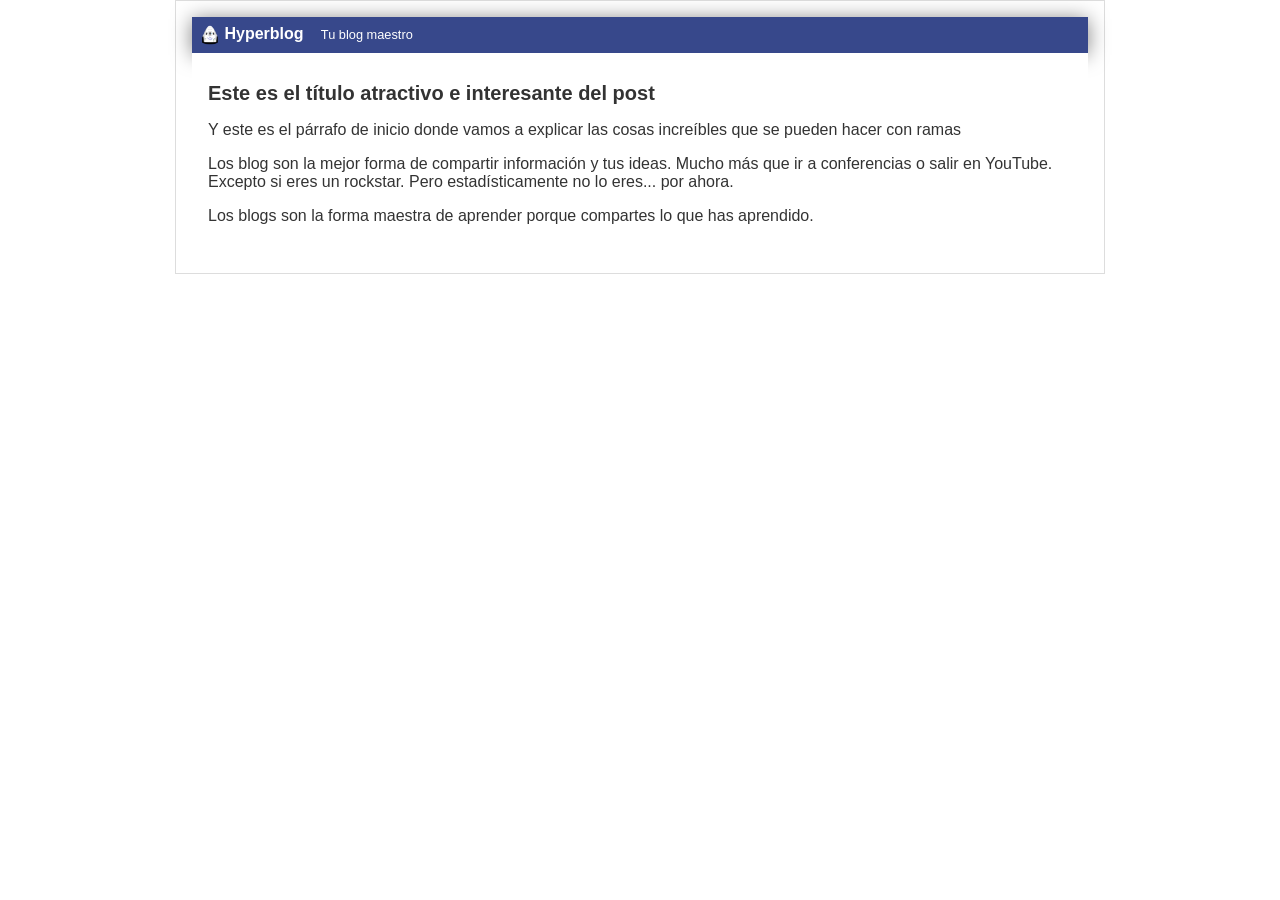
==== blogpost.html @ 6f6908ce "Color de fondo, logo nuevo y mejor color de header" ====
<!DOCTYPE html>
<html lang="es">
<head>
    <meta charset="UTF-8">
    <meta name="viewport" content="width=device-width, initial-scale=1.0">
    <meta http-equiv="X-UA-Compatible" content="ie=edge">    
    <title>Bienvenidos a Hyperblog 2.0</title>
    <link rel="stylesheet" href="css/estilos.css">
</head>
<body>
    <div id="container">
        <div id="cabecera">
            <img id="logo" src="imagenes/dragon.png" />
            Hyperblog 
            <span id="tagline">Tu blog maestro</span>
        </div>
        <div id="post">
            <h1>Este es el título atractivo e interesante del post</h1>
            <p>Y este es el párrafo de 
            inicio donde vamos a explicar 
            las cosas increíbles que se 
            pueden hacer con ramas</p>
            <p>
                Los blog son la mejor forma de compartir información y tus ideas.
                Mucho más que ir a conferencias o salir en YouTube. Excepto si eres un rockstar. 
                Pero estadísticamente no lo eres... por ahora.
            </p>
            <p>
                Los blogs son la forma maestra de aprender porque compartes lo que has aprendido.
            </p>
        </div>
    </div>
    
</body>
</html>
---- css/estilos.css ----
body
{
    color: #333;
    text-align: left;
    font-family: "Arial";
    font-size: 16px;
    margin: 0;
    padding: 0;
}

#cabecera
{
    background: #37488b;
    box-shadow: 0px 2px 20px 0px rgba(0,0,0,0.5);
    color: white;
    font-weight: bold;
    margin: 0;
    padding: 0.5em;
}

#cabecera #logo
{
    width: 20px;
    vertical-align: middle;
}

#cabecera #tagline
{
    padding: 0 0 0 1em;
    font-weight: normal;
    font-size: 0.8em;

}

#container
{
    width: 70%;
    padding: 1em;
    text-align: left;
    border: 1px solid #DDD;
    margin: 0 auto;
}

#container h1
{
    font-size: 20px;
}

#post
{
    background: white;
    padding: 1em;
}
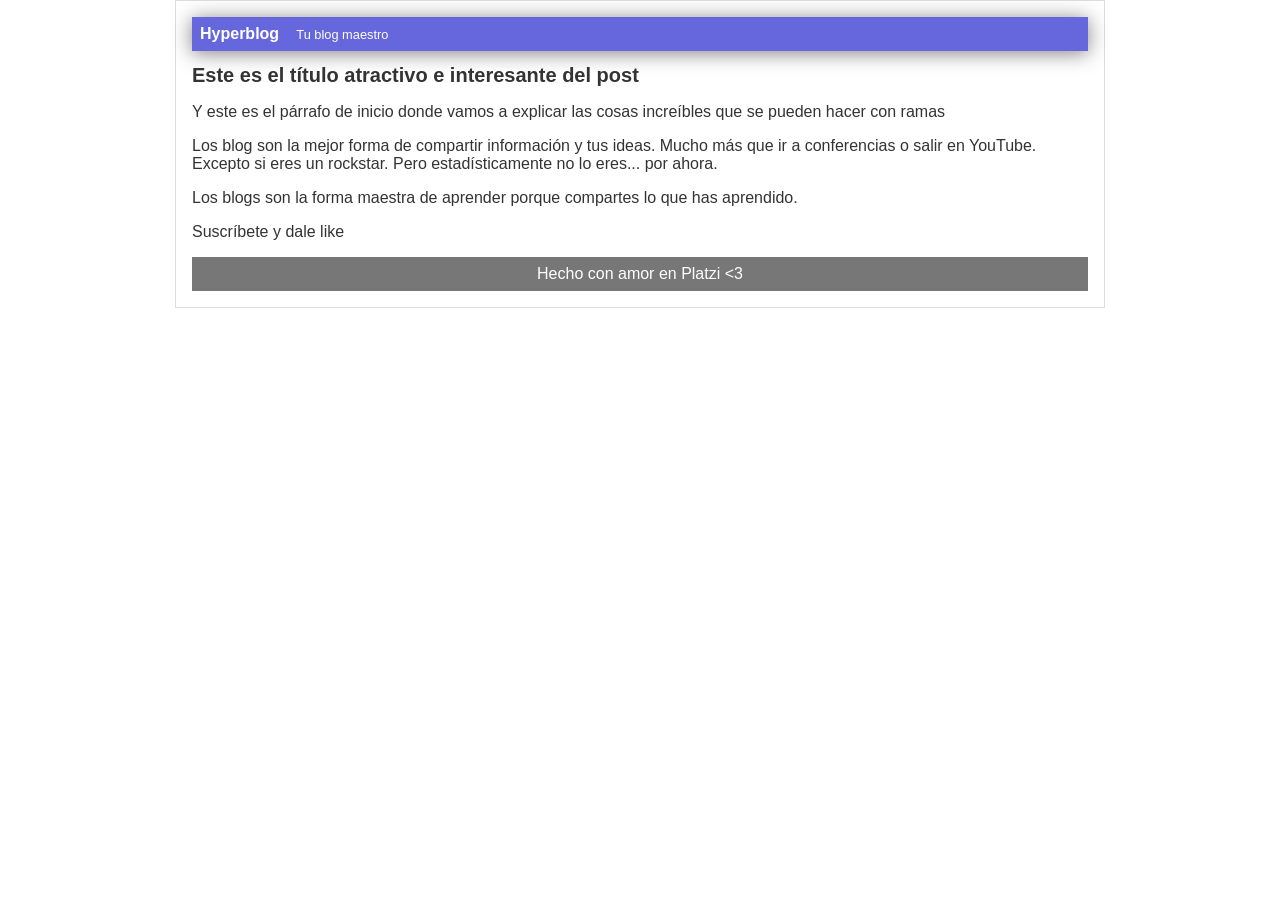
==== commit c29fa3b3: "Footer terminado" ====
--- a/blogpost.html
+++ b/blogpost.html
@@ -10,7 +10,6 @@
 <body>
     <div id="container">
         <div id="cabecera">
-            <img id="logo" src="imagenes/dragon.png" />
             Hyperblog 
             <span id="tagline">Tu blog maestro</span>
         </div>
@@ -28,6 +27,12 @@
             <p>
                 Los blogs son la forma maestra de aprender porque compartes lo que has aprendido.
             </p>
+            <p>
+                Suscríbete y dale like
+            </p>
+        </div>
+        <div id="footer">
+            Hecho con amor en Platzi &lt;3
         </div>
     </div>
     
--- a/css/estilos.css
+++ b/css/estilos.css
@@ -10,18 +10,12 @@
 
 #cabecera
 {
-    background: #37488b;
+    background: #66D;
     box-shadow: 0px 2px 20px 0px rgba(0,0,0,0.5);
     color: white;
     font-weight: bold;
     margin: 0;
     padding: 0.5em;
-}
-
-#cabecera #logo
-{
-    width: 20px;
-    vertical-align: middle;
 }
 
 #cabecera #tagline
@@ -46,8 +40,10 @@
     font-size: 20px;
 }
 
-#post
+#footer
 {
-    background: white;
-    padding: 1em;
+    background: #777;
+    color: white;
+    text-align: center;
+    padding: 0.5em;
 }
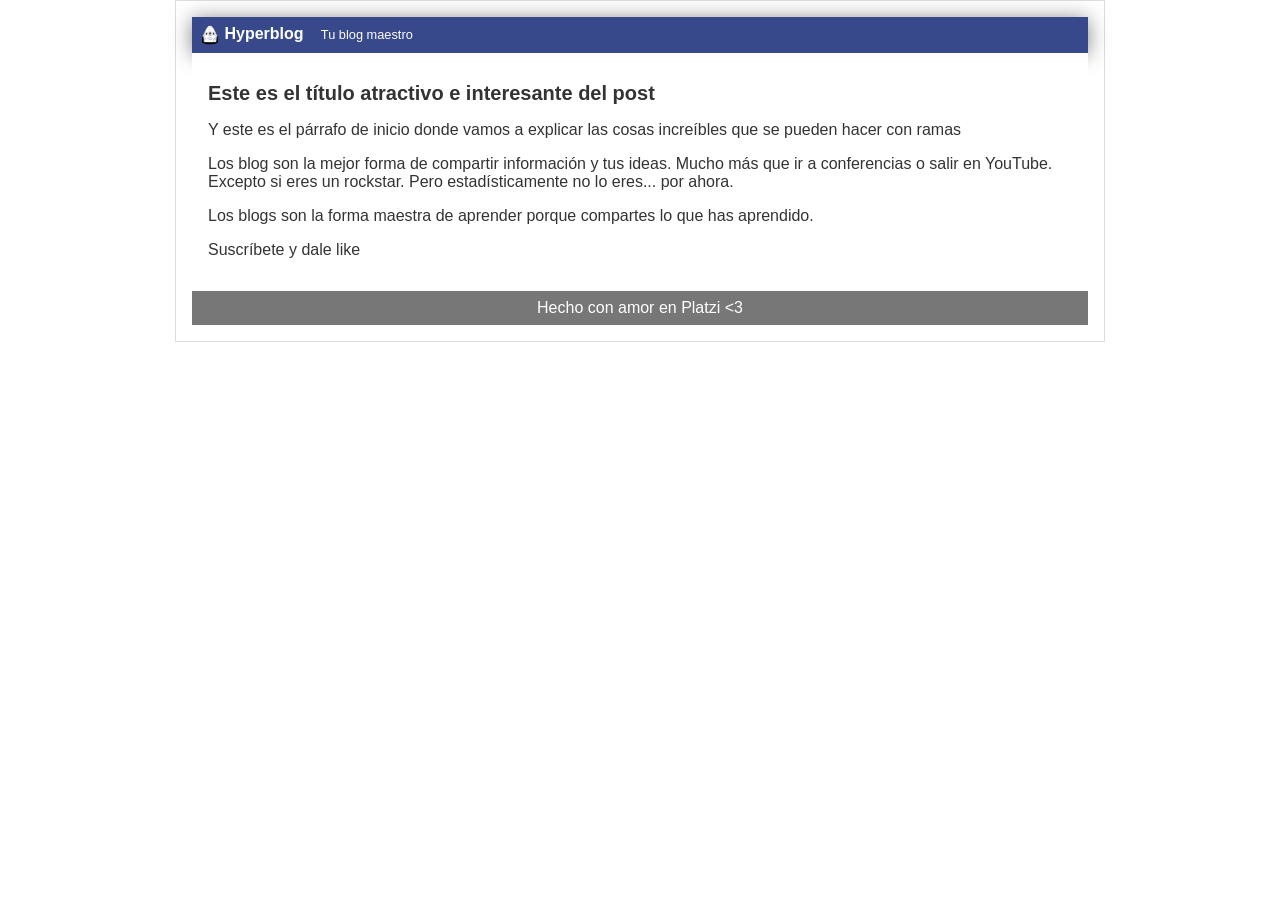
==== commit a86bdd6d: "Se resuelven conflictos en CSS del footer" ====
--- a/blogpost.html
+++ b/blogpost.html
@@ -10,6 +10,7 @@
 <body>
     <div id="container">
         <div id="cabecera">
+            <img id="logo" src="imagenes/dragon.png" />
             Hyperblog 
             <span id="tagline">Tu blog maestro</span>
         </div>
--- a/css/estilos.css
+++ b/css/estilos.css
@@ -10,12 +10,18 @@
 
 #cabecera
 {
-    background: #66D;
+    background: #37488b;
     box-shadow: 0px 2px 20px 0px rgba(0,0,0,0.5);
     color: white;
     font-weight: bold;
     margin: 0;
     padding: 0.5em;
+}
+
+#cabecera #logo
+{
+    width: 20px;
+    vertical-align: middle;
 }
 
 #cabecera #tagline
@@ -40,6 +46,12 @@
     font-size: 20px;
 }
 
+#post
+{
+    background: white;
+    padding: 1em;
+}
+
 #footer
 {
     background: #777;
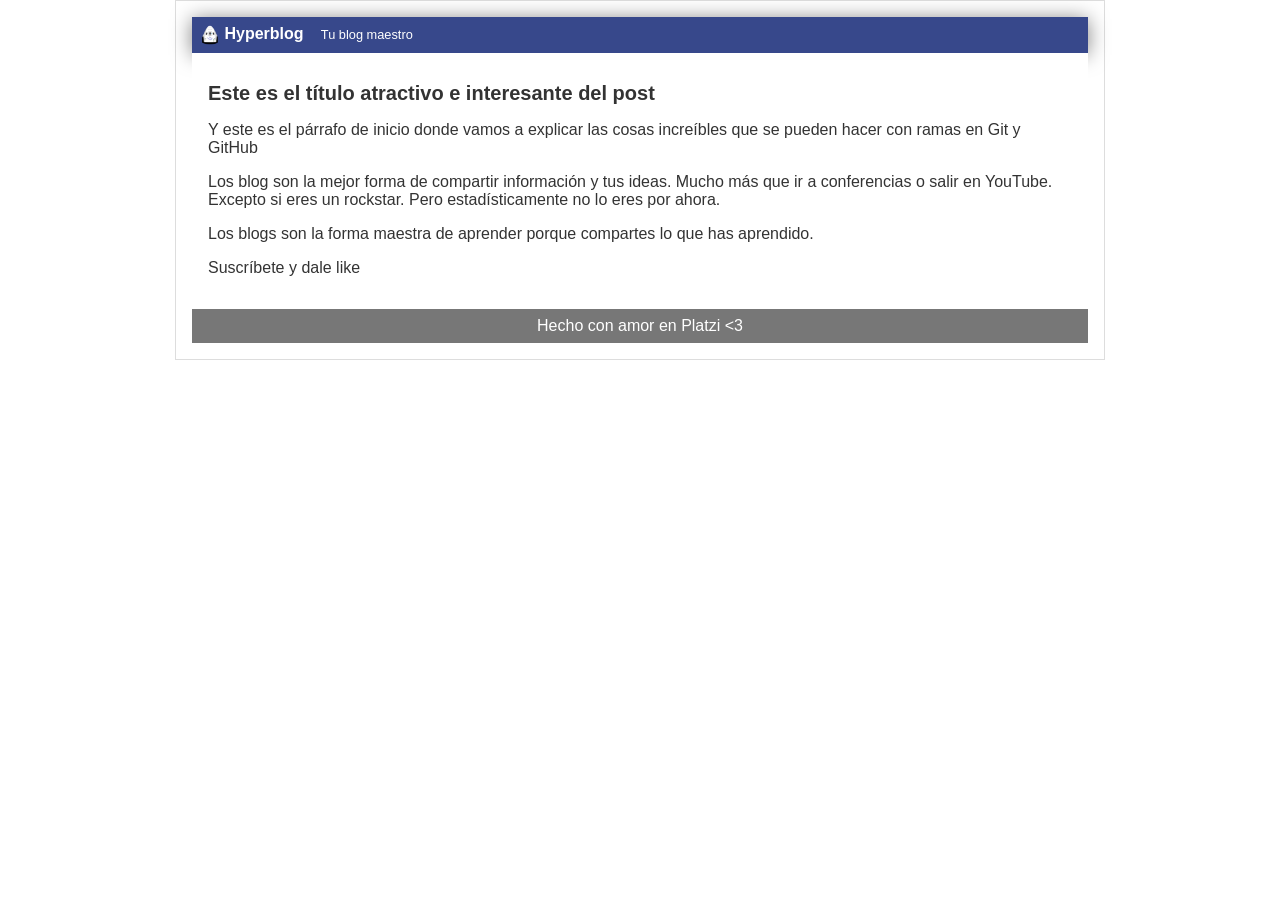
==== commit ef64ec81: "Se corrigen typos e Blogpost" ====
--- a/blogpost.html
+++ b/blogpost.html
@@ -19,11 +19,11 @@
             <p>Y este es el párrafo de 
             inicio donde vamos a explicar 
             las cosas increíbles que se 
-            pueden hacer con ramas</p>
+            pueden hacer con ramas en Git y GitHub</p>
             <p>
                 Los blog son la mejor forma de compartir información y tus ideas.
                 Mucho más que ir a conferencias o salir en YouTube. Excepto si eres un rockstar. 
-                Pero estadísticamente no lo eres... por ahora.
+                Pero estadísticamente no lo eres por ahora.
             </p>
             <p>
                 Los blogs son la forma maestra de aprender porque compartes lo que has aprendido.
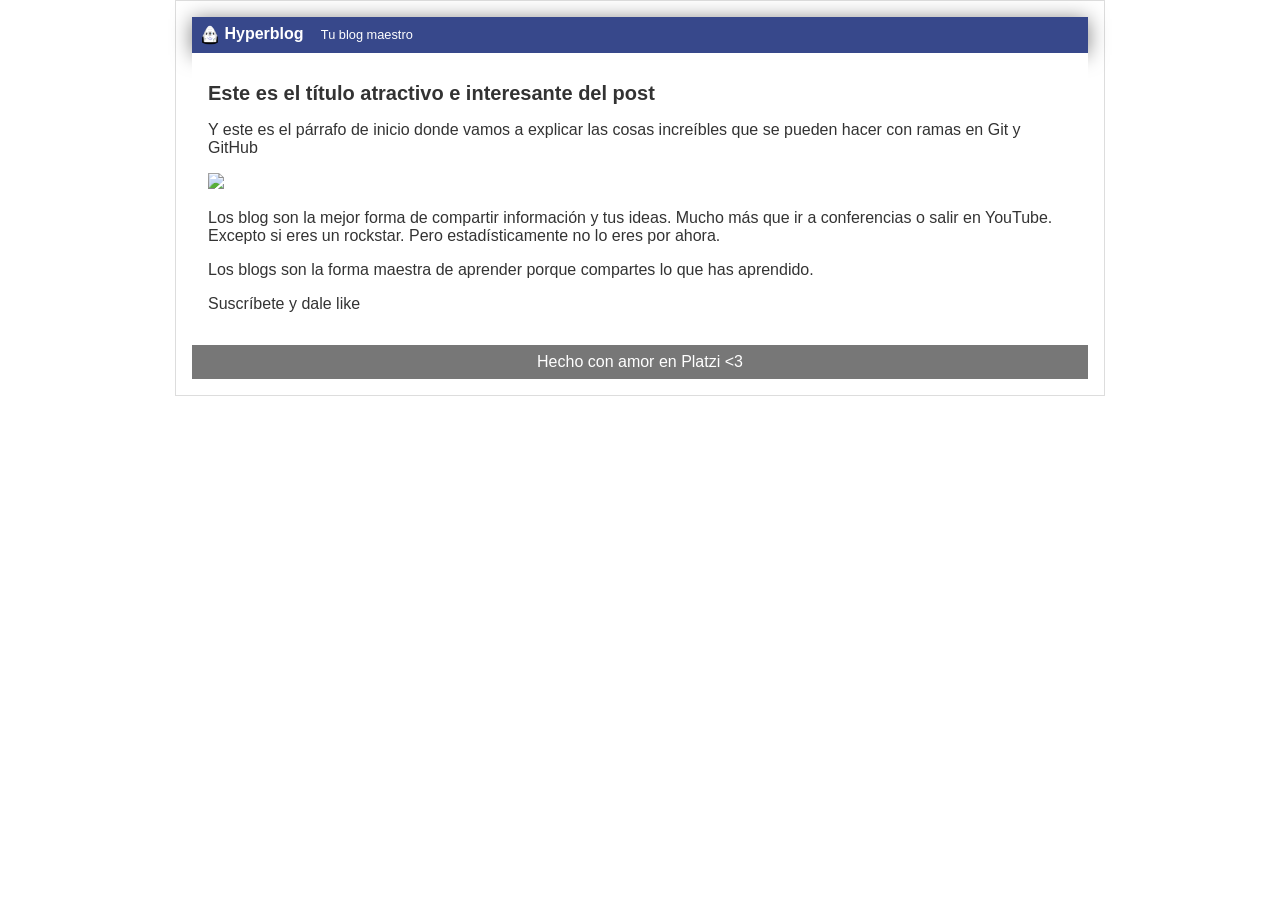
==== commit b16282a6: "Agregue una imagen al blog" ====
--- a/blogpost.html
+++ b/blogpost.html
@@ -15,21 +15,22 @@
             <span id="tagline">Tu blog maestro</span>
         </div>
         <div id="post">
-            <h1>Este es el título atractivo e interesante del post</h1>
-            <p>Y este es el párrafo de 
+            <h1>Este es el t&iacute;tulo atractivo e interesante del post</h1>
+            <p>Y este es el p&aacute;rrafo de 
             inicio donde vamos a explicar 
-            las cosas increíbles que se 
+            las cosas incre&iacute;bles que se 
             pueden hacer con ramas en Git y GitHub</p>
+            <p><img src="imagenes/meetup.jpg" width="100%"/></p>
             <p>
-                Los blog son la mejor forma de compartir información y tus ideas.
-                Mucho más que ir a conferencias o salir en YouTube. Excepto si eres un rockstar. 
+                Los blog son la mejor forma de compartir informaci&oacute;n y tus ideas.
+                Mucho m&aacute;s que ir a conferencias o salir en YouTube. Excepto si eres un rockstar. 
                 Pero estadísticamente no lo eres por ahora.
             </p>
             <p>
                 Los blogs son la forma maestra de aprender porque compartes lo que has aprendido.
             </p>
             <p>
-                Suscríbete y dale like
+                Suscr&iacute;bete y dale like
             </p>
         </div>
         <div id="footer">
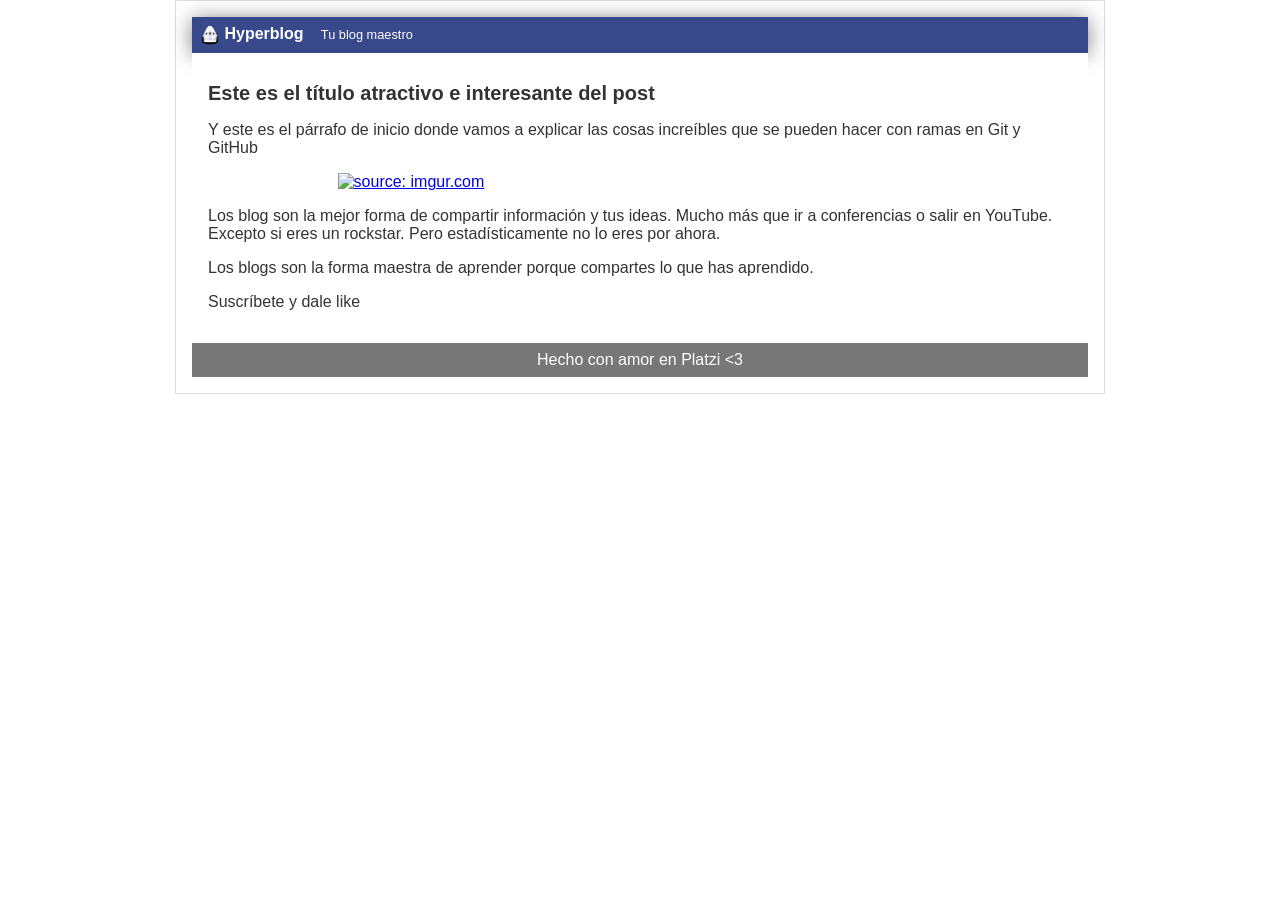
==== commit 1fc2d638: "Se agrega imagen por URL de imgur. También se corrigen errores del README" ====
--- a/blogpost.html
+++ b/blogpost.html
@@ -20,7 +20,7 @@
             inicio donde vamos a explicar 
             las cosas incre&iacute;bles que se 
             pueden hacer con ramas en Git y GitHub</p>
-            <p><img src="imagenes/meetup.jpg" width="100%"/></p>
+            <p><a href="https://imgur.com/Ej9xqdg" ><img src="https://i.imgur.com/Ej9xqdg.jpg" title="source: imgur.com" class="center" /></a></p>
             <p>
                 Los blog son la mejor forma de compartir informaci&oacute;n y tus ideas.
                 Mucho m&aacute;s que ir a conferencias o salir en YouTube. Excepto si eres un rockstar. 
--- a/css/estilos.css
+++ b/css/estilos.css
@@ -32,6 +32,14 @@
 
 }
 
+.center
+{
+    display: block;
+    margin-left: auto;
+    margin-right: auto;
+    width: 70%;    
+}
+
 #container
 {
     width: 70%;
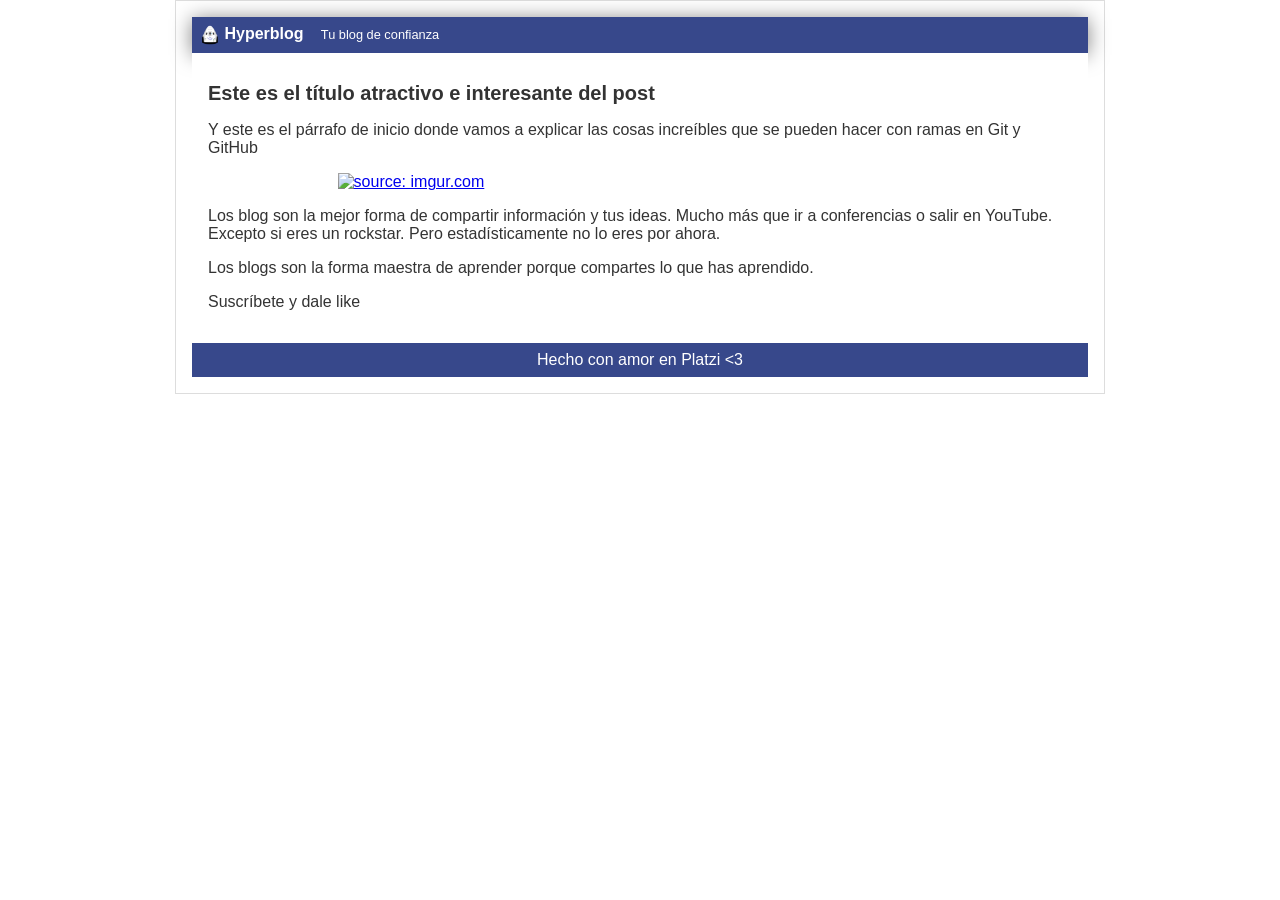
==== commit 710add8e: "Cambio al tagline y color del footer :)" ====
--- a/blogpost.html
+++ b/blogpost.html
@@ -12,7 +12,7 @@
         <div id="cabecera">
             <img id="logo" src="imagenes/dragon.png" />
             Hyperblog 
-            <span id="tagline">Tu blog maestro</span>
+            <span id="tagline">Tu blog de confianza</span>
         </div>
         <div id="post">
             <h1>Este es el t&iacute;tulo atractivo e interesante del post</h1>
--- a/css/estilos.css
+++ b/css/estilos.css
@@ -62,7 +62,7 @@
 
 #footer
 {
-    background: #777;
+    background: #37488b;
     color: white;
     text-align: center;
     padding: 0.5em;
